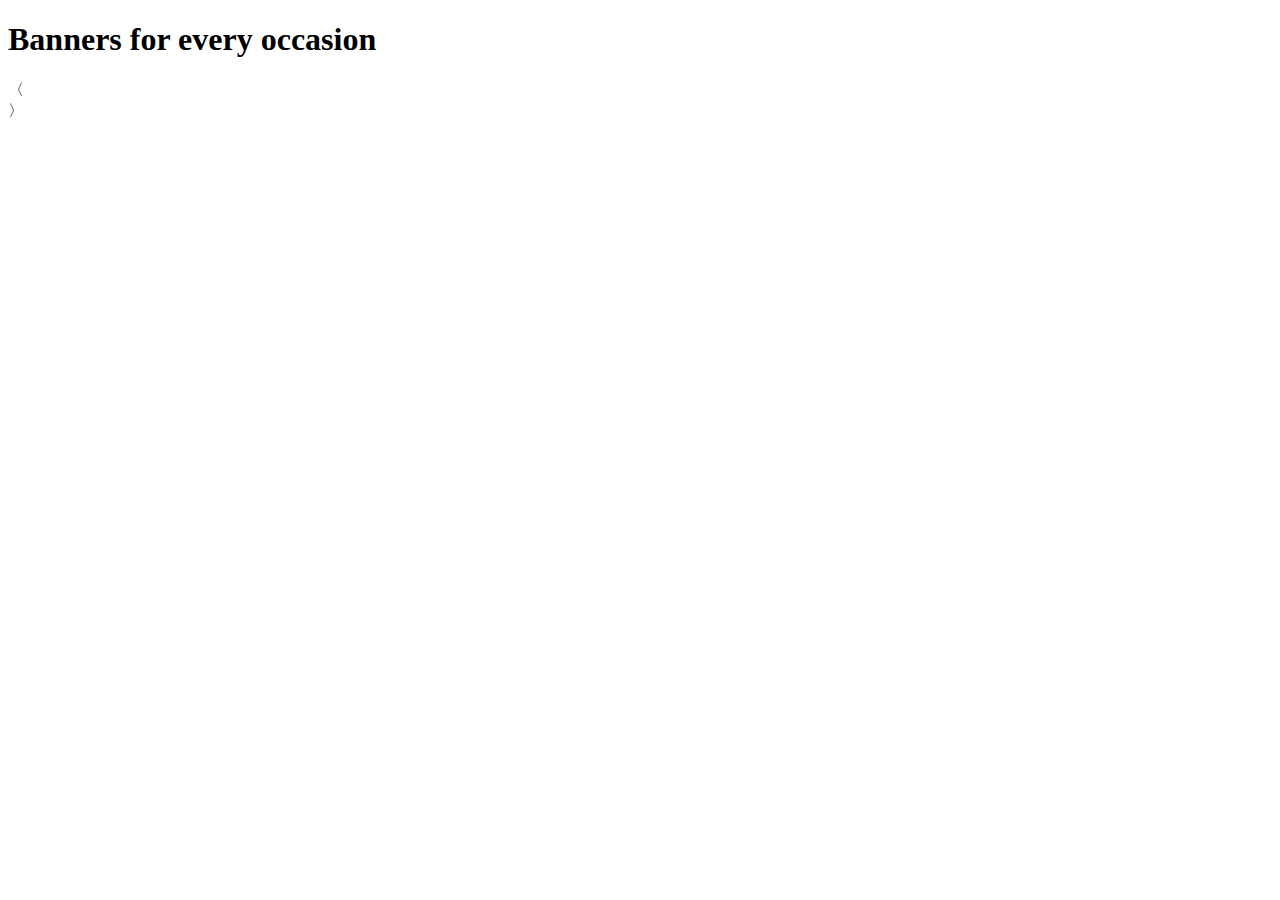
==== index.html @ 58e340de "Initialize files" ====
<!DOCTYPE html>
<html lang="en">
  <head>
    <meta charset="UTF-8" />
    <meta name="viewport" content="width=device-width, initial-scale=1.0" />
    <title>Digital Banner Ads</title>
    <link rel="stylesheet" href="style.css" />
  </head>
  <body>
    <h1>Banners for every occasion</h1>
    <div class="container">
      <div class="left-btn">〈</div>
      <div class="right-btn">〉</div>

      <div class="banner-wrapper"></div>
    </div>

    <script src="script.js"></script>
  </body>
</html>
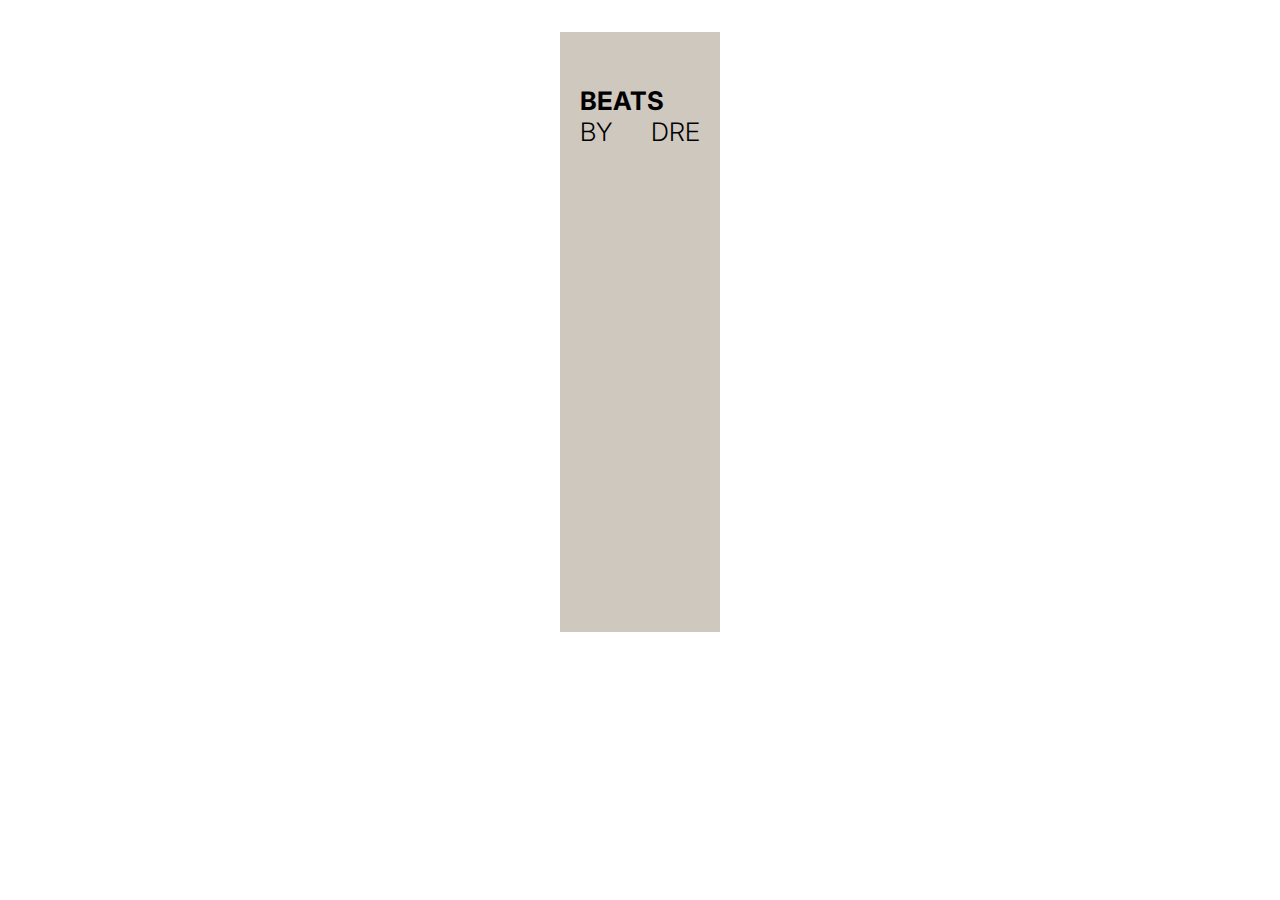
==== commit 72e5ab2d: "Move skyscraper files to root for hosting" ====
--- a/index.html
+++ b/index.html
@@ -3,17 +3,49 @@
   <head>
     <meta charset="UTF-8" />
     <meta name="viewport" content="width=device-width, initial-scale=1.0" />
-    <title>Digital Banner Ads</title>
+    <title>Skyscraper Banner</title>
     <link rel="stylesheet" href="style.css" />
   </head>
   <body>
-    <h1>Banners for every occasion</h1>
     <div class="container">
-      <div class="left-btn">〈</div>
-      <div class="right-btn">〉</div>
+      <h1>
+        <span class="slide-in">BEATS</span>
+        <span class="slide-in">BY DRE</span>
+        <span class="slide-in">STUDIO</span>
+        <span class="slide-in">2.0</span>
+      </h1>
 
-      <div class="banner-wrapper"></div>
-    </div>
+      <div class="img-container">
+        <img src="beats.png" alt="headphones" />
+      </div>
+
+      <div id="start-game-btn">Start Game</div>
+
+      <!-- Game assets -->
+      <div id="headphone-drag">
+        <img src="beats2.png" alt="headphones" />
+      </div>
+
+      <h4>
+        <span>Connect</span> the wire to the <span>Beats</span> for a nice
+        surprise!
+      </h4>
+
+      <div id="wire-drag">
+        <img src="wire.png" alt="headphone wire" />
+      </div>
+
+      <!-- Tenor Gif of pepe the frog breakdancing -->
+      <a href="https://www.beatsbydre.com" target="_blank">
+        <div id="pepe-gif">
+          <img
+            src="https://media.tenor.com/JCA2UcDRqikAAAAi/pepe-dance-pepe-break.gif"
+            alt="pepe breakdancing"
+          />
+        </div>
+      </a>
+
+    <audio id="song" src="skeelo.mp3" type="audio/mpeg"></audio>
 
     <script src="script.js"></script>
   </body>
--- a/style.css
+++ b/style.css
@@ -0,0 +1,142 @@
+@import url("https://fonts.googleapis.com/css2?family=Inter:wght@300;700&display=swap");
+
+* {
+  box-sizing: border-box;
+  margin: 0;
+  padding: 0;
+}
+
+body {
+  display: flex;
+  justify-content: center;
+}
+
+.container {
+  position: relative;
+  margin-top: 2rem;
+  padding: 20px;
+  width: 160px;
+  height: 600px;
+  background-color: #cfc8be;
+  color: black;
+  font-family: "Inter", sans-serif;
+  overflow: hidden;
+
+  display: flex;
+  flex-direction: column;
+  justify-content: space-evenly;
+  align-items: center;
+}
+
+.container h1 {
+  font-size: 1.6rem;
+  text-align: justify;
+}
+
+h1 span:nth-child(even) {
+  font-weight: 300;
+}
+
+.slide-in {
+  position: relative;
+  left: -100%;
+  opacity: 0;
+  transition: 1s;
+}
+
+.img-container {
+  opacity: 0;
+  transition: 2s ease-out;
+}
+
+.img-container img {
+  width: 300px;
+}
+
+#start-game-btn {
+  position: absolute;
+  top: 49%;
+  padding: 0.5rem 0.8rem;
+  border-radius: 10px;
+  font-weight: 700;
+  opacity: 0;
+  transition: opacity 1s;
+  z-index: 2;
+
+  background-image: linear-gradient(
+    45deg,
+    hsl(315deg 88% 57%) 0%,
+    hsl(308deg 71% 61%) 33%,
+    hsl(293deg 62% 64%) 50%,
+    hsl(274deg 72% 70%) 67%,
+    hsl(251deg 87% 76%) 100%
+  );
+}
+#start-game-btn:hover {
+  cursor: pointer;
+  box-shadow: 0 0 42px -9px rgba(229, 108, 108, 0.65);
+  color: rgb(46, 45, 45);
+}
+
+@keyframes scaleDown {
+  0% {
+    transform: scale(2);
+  }
+
+  100% {
+    transform: scale(1) rotate(-13deg);
+  }
+}
+
+#headphone-drag {
+  position: absolute;
+  top: -10px;
+}
+
+#wire-drag {
+  position: absolute;
+  top: 500px;
+  right: -20px;
+  cursor: move;
+}
+
+#headphone-drag,
+#wire-drag {
+  opacity: 0;
+  transition: 2s;
+  z-index: 1;
+}
+
+#headphone-drag img {
+  width: 350px;
+}
+
+#wire-drag img {
+  width: 150px;
+}
+
+h4 {
+  position: absolute;
+  top: 57%;
+  text-align: justify;
+  font-weight: 300;
+  padding: 17px;
+  opacity: 0;
+  transition: 3s;
+}
+h4 span {
+  color: white;
+  background-color: black;
+  padding: 0 4px;
+}
+
+#pepe-gif {
+  position: absolute;
+  bottom: 0;
+  display: none;
+  left: 5px;
+}
+#pepe-gif img {
+  width: 150px;
+  clip-path: inset(19% 0 0 0);
+}
